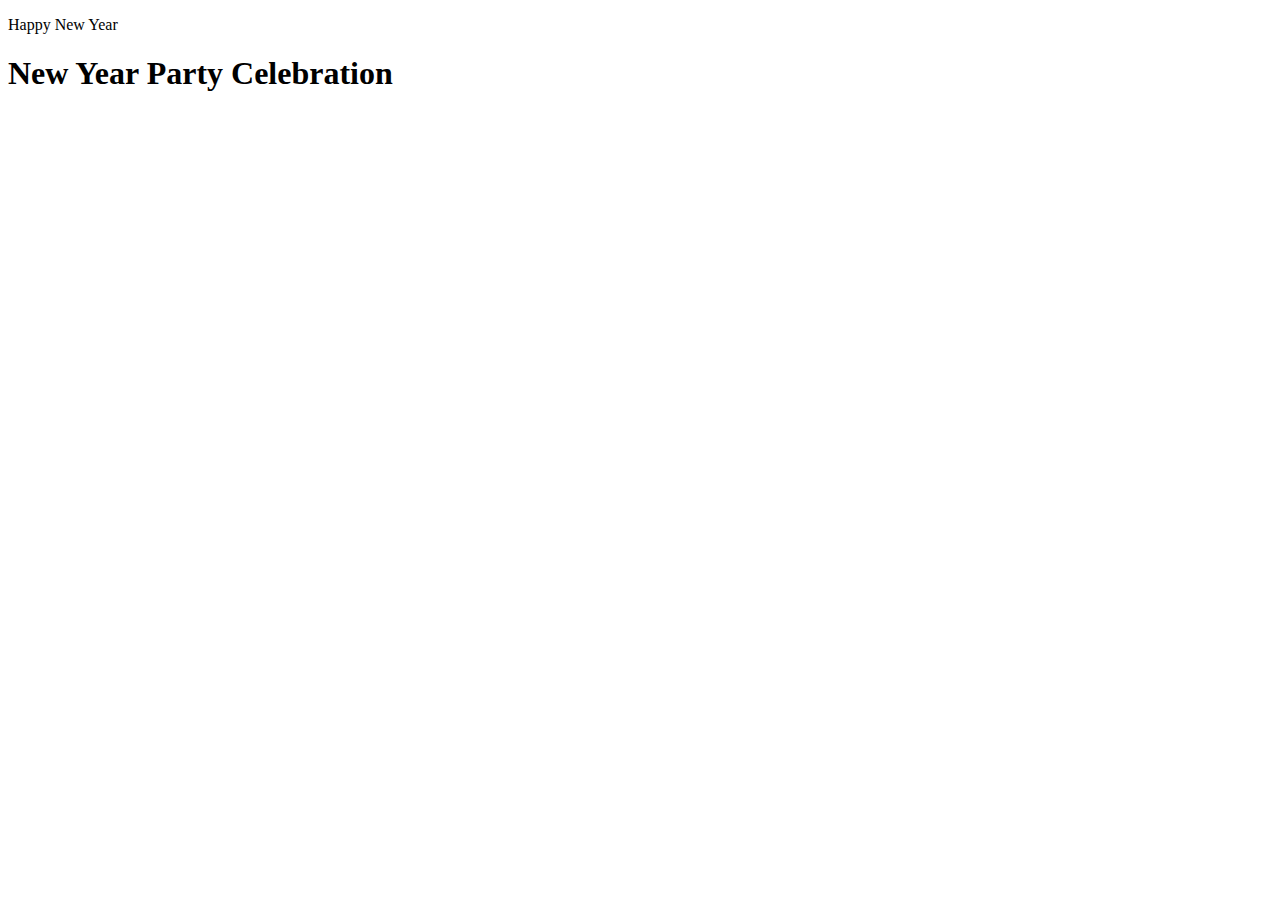
==== index.html @ 6cbe897a "changed the nam" ====
<!DOCTYPE html>
<html lang="en">
<head>
   <meta charset="UTF-8">
   <meta name="viewport" content="width=device-width, initial-scale=1.0">
   <meta http-equiv="X-UA-Compatible" content="IE=7">
   <meta http-equiv="X-UA-Compatible" content="ie=edge">
   <meta name="description" content="Flash sale, New year, Festival">

   <link rel="stylesheet" href="../assignment-one/style/style.css" type="text/css">
   <link rel="shortcut icon" href="one.png" type="image/x-icon">

     <title>Trend Thread online shop: New Year Super Deals. Shop And Save  </title>

</head>
<body>
   <header class="m1">
      <div class="m2">
        <p>Happy New Year
        </p>
         <h1>New Year Party Celebration </h1>
    
      </div>
      </header>
   <main></main>
   <footer></footer>
   
</body>
</html>
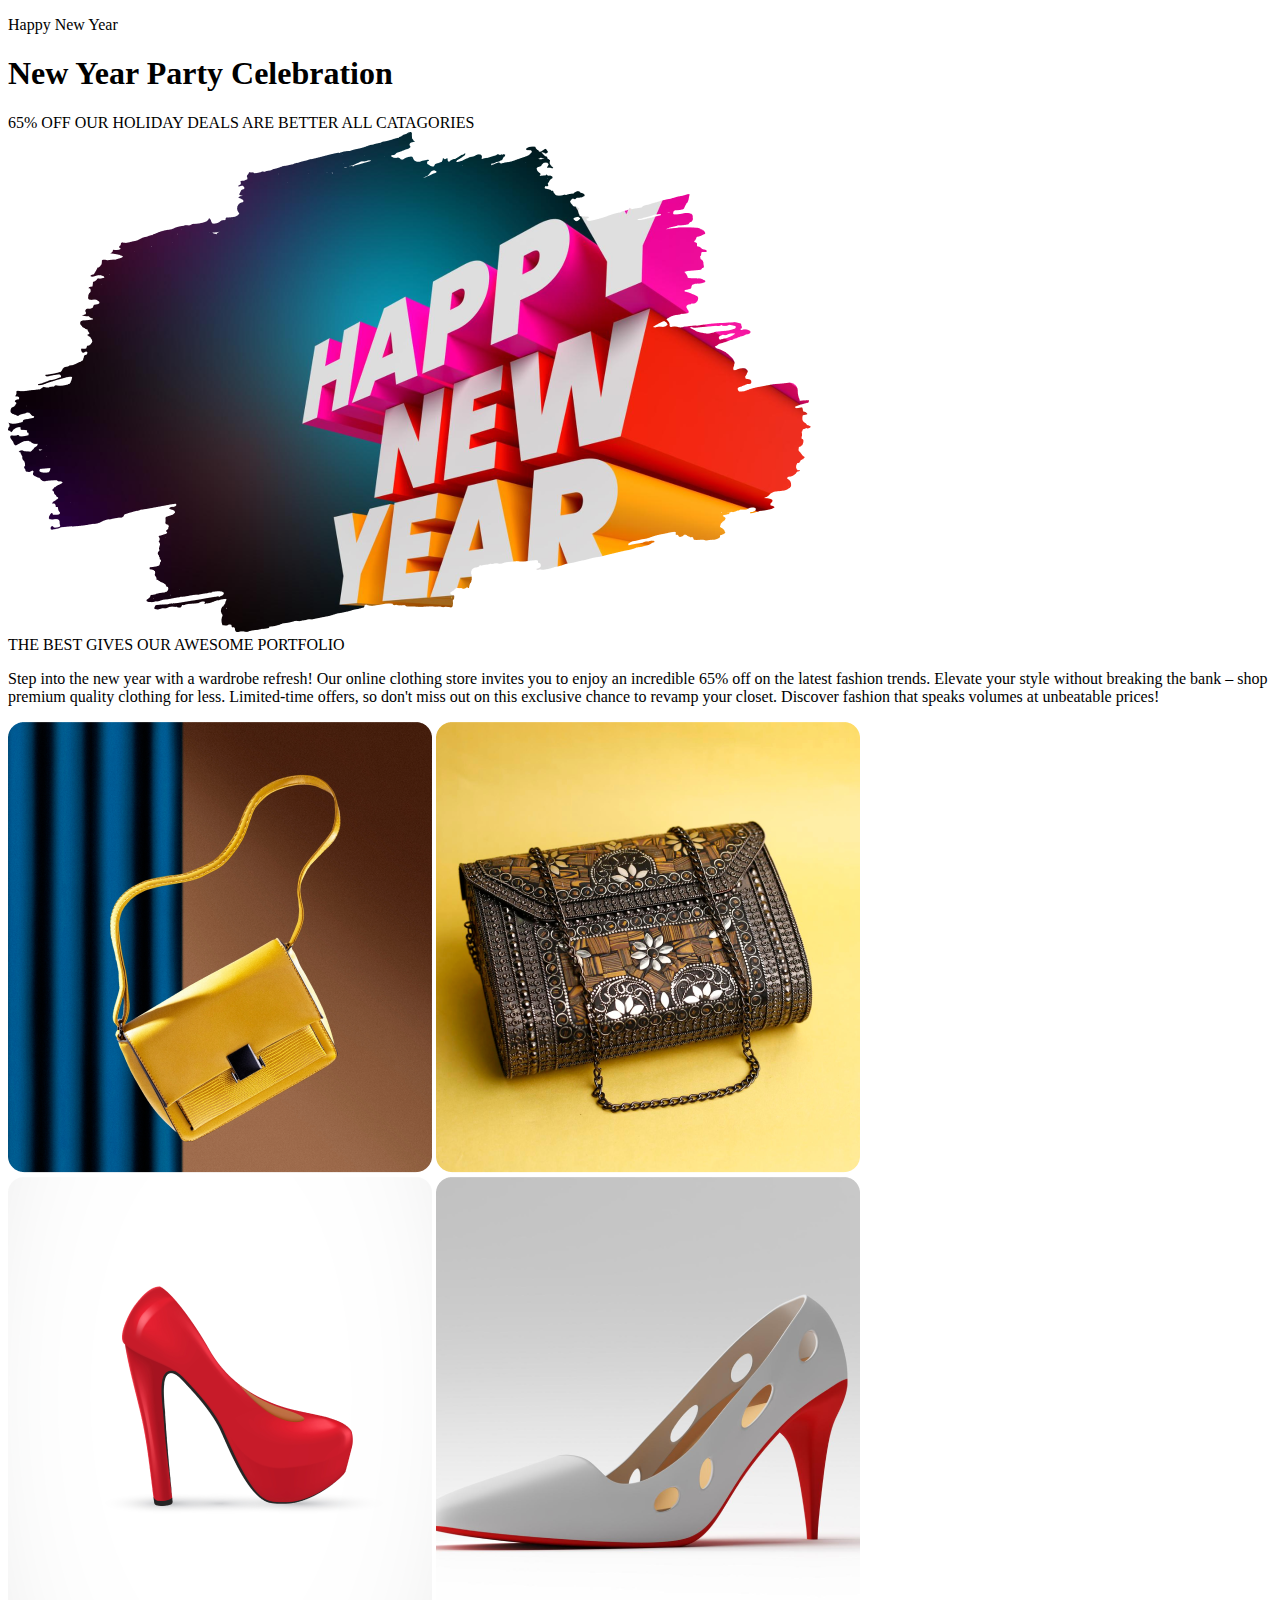
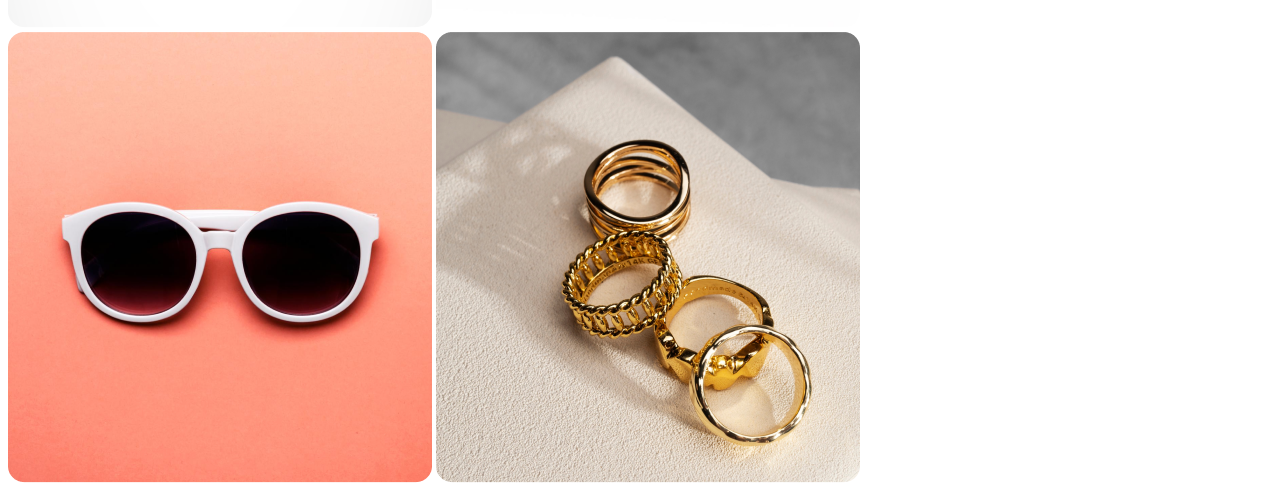
==== commit 8155c970: "second time commit" ====
--- a/index.html
+++ b/index.html
@@ -15,14 +15,45 @@
 </head>
 <body>
    <header class="m1">
-      <div class="m2">
-        <p>Happy New Year
-        </p>
-         <h1>New Year Party Celebration </h1>
-    
-      </div>
-      </header>
-   <main></main>
+          <div class="m2">
+                  <p class="m3">Happy New Year</p>
+                   <h1>New Year Party Celebration </h1>
+         </div>
+   </header>
+   <main>
+
+
+         <div>
+
+               <span class="m4"> 65% OFF</span>
+               <span class="m5"> OUR HOLIDAY DEALS ARE BETTER </span>
+               <span  class="m6"> ALL CATAGORIES </span>
+               <img id="h1" src="New Year Photo.png" alt="Photo Of New Year">
+         </div>
+
+         <div class="m7">
+            
+               <span class="m8">THE BEST GIVES</span>
+               <span class="m9"> OUR AWESOME PORTFOLIO </span>
+
+              <p id="m10">
+               Step into the new year with a wardrobe refresh! Our online clothing store invites you to enjoy an incredible 65% off on the latest fashion trends. Elevate your style without breaking the bank – shop premium quality clothing for less. Limited-time offers, so don't miss out on this exclusive chance to revamp your closet. Discover fashion that speaks volumes at unbeatable prices! </p>
+
+               <div id="h2">
+                  <img src="Rectangle 3.png" alt="image of a bag" class="m11" title="Simple design Bag ">
+                  <img src="Rectangle 4.png" alt="image of a bag" class="m11" title="Gorgeous Bag">
+                  <img src="Rectangle 5.png" alt="women's shoes" class="m11" title="Stylish Women Shoes">
+                  <img src="Rectangle 6.png" alt=" women's Shoes" class="m11" title="More Shoes">
+                  <img src="Rectangle 7.png" alt="sun glass" class="m11" title="Fashionable Glasses">
+                  <img src="Rectangle 8.png" alt="bangles" class="m11" title="Bangles">
+
+
+
+               </div>
+              
+         </div>
+
+      </main>
    <footer></footer>
    
 </body>
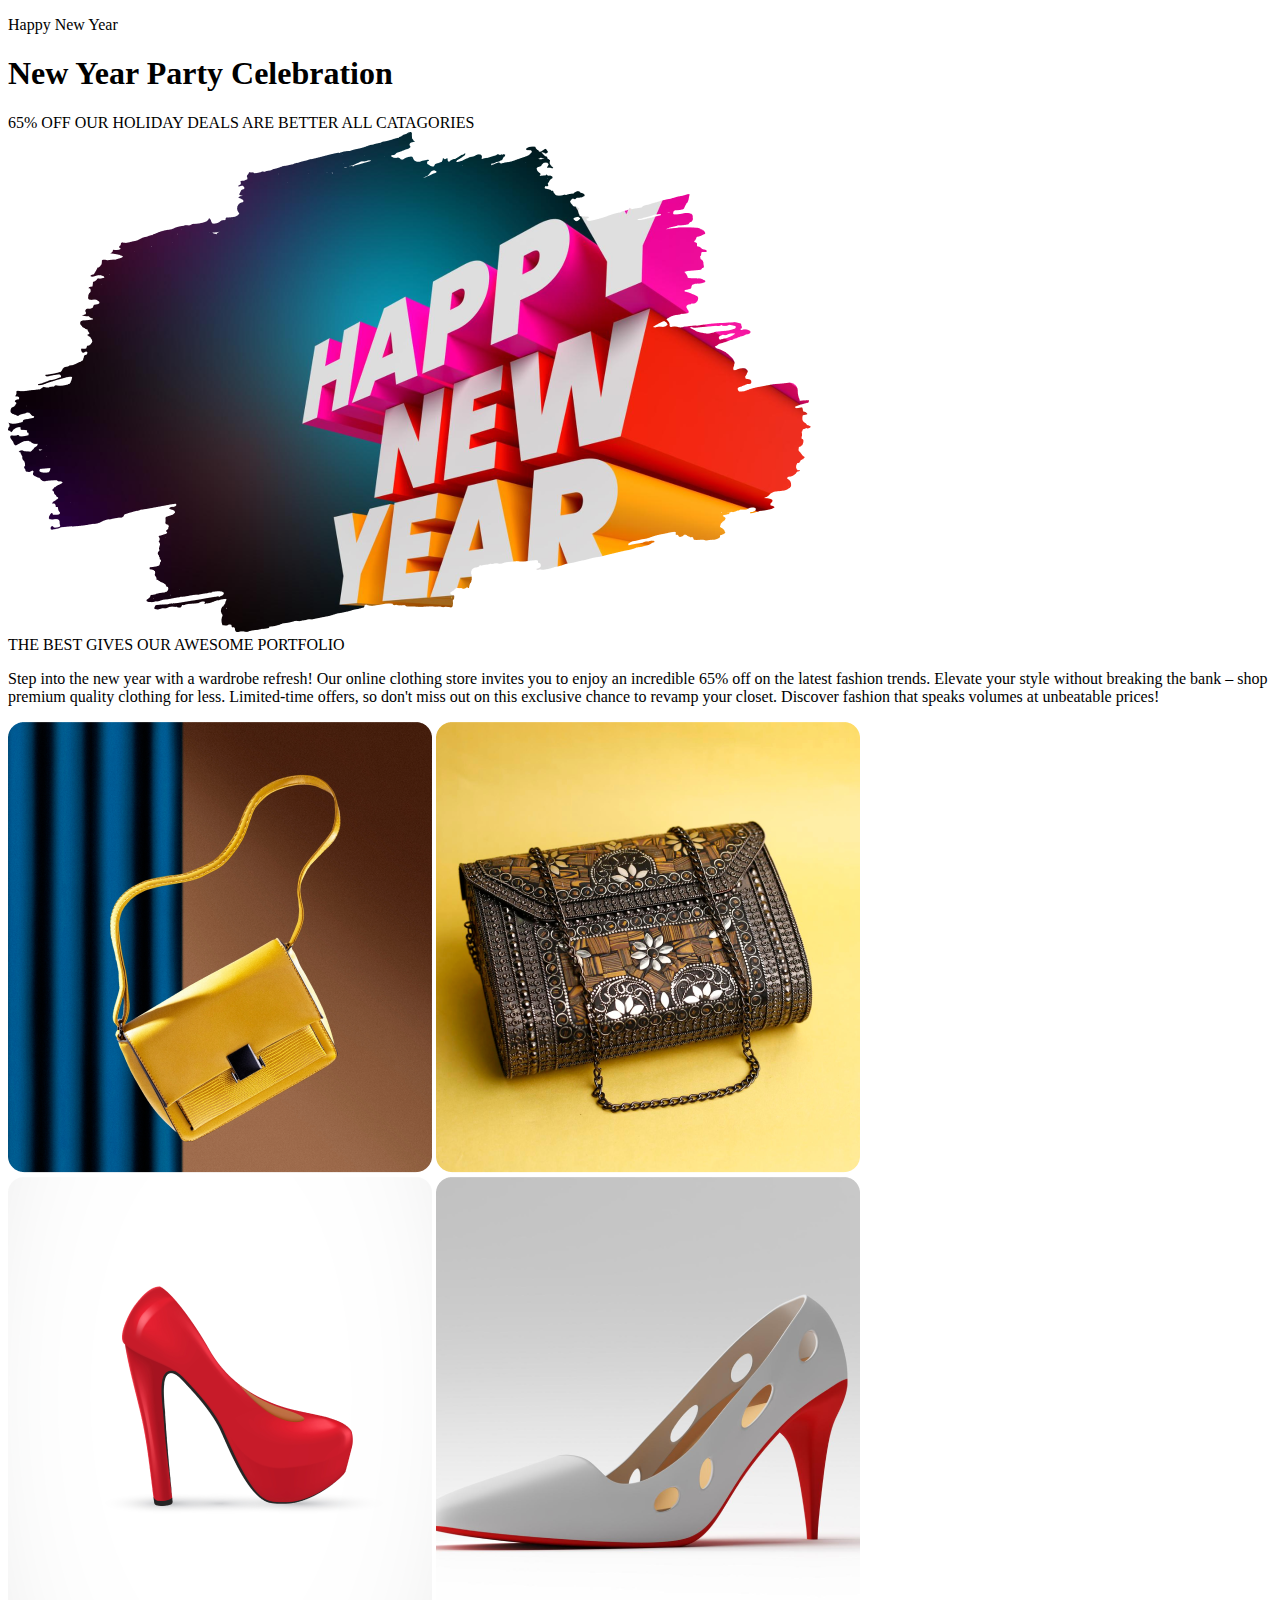
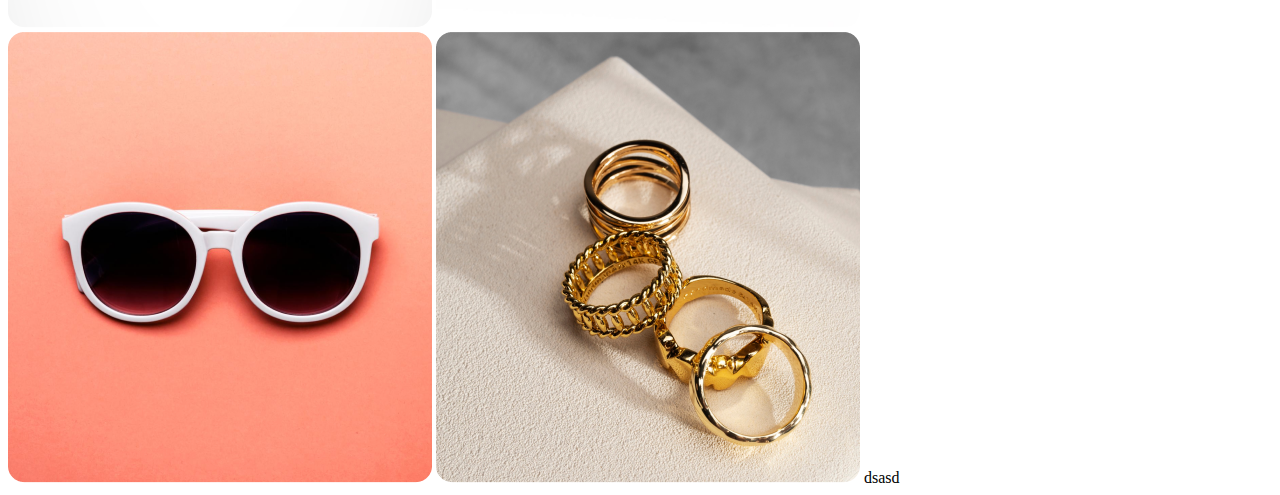
==== commit f77caed2: "to check" ====
--- a/index.html
+++ b/index.html
@@ -48,7 +48,7 @@
                   <img src="Rectangle 8.png" alt="bangles" class="m11" title="Bangles">
 
 
-
+dsasd
                </div>
               
          </div>
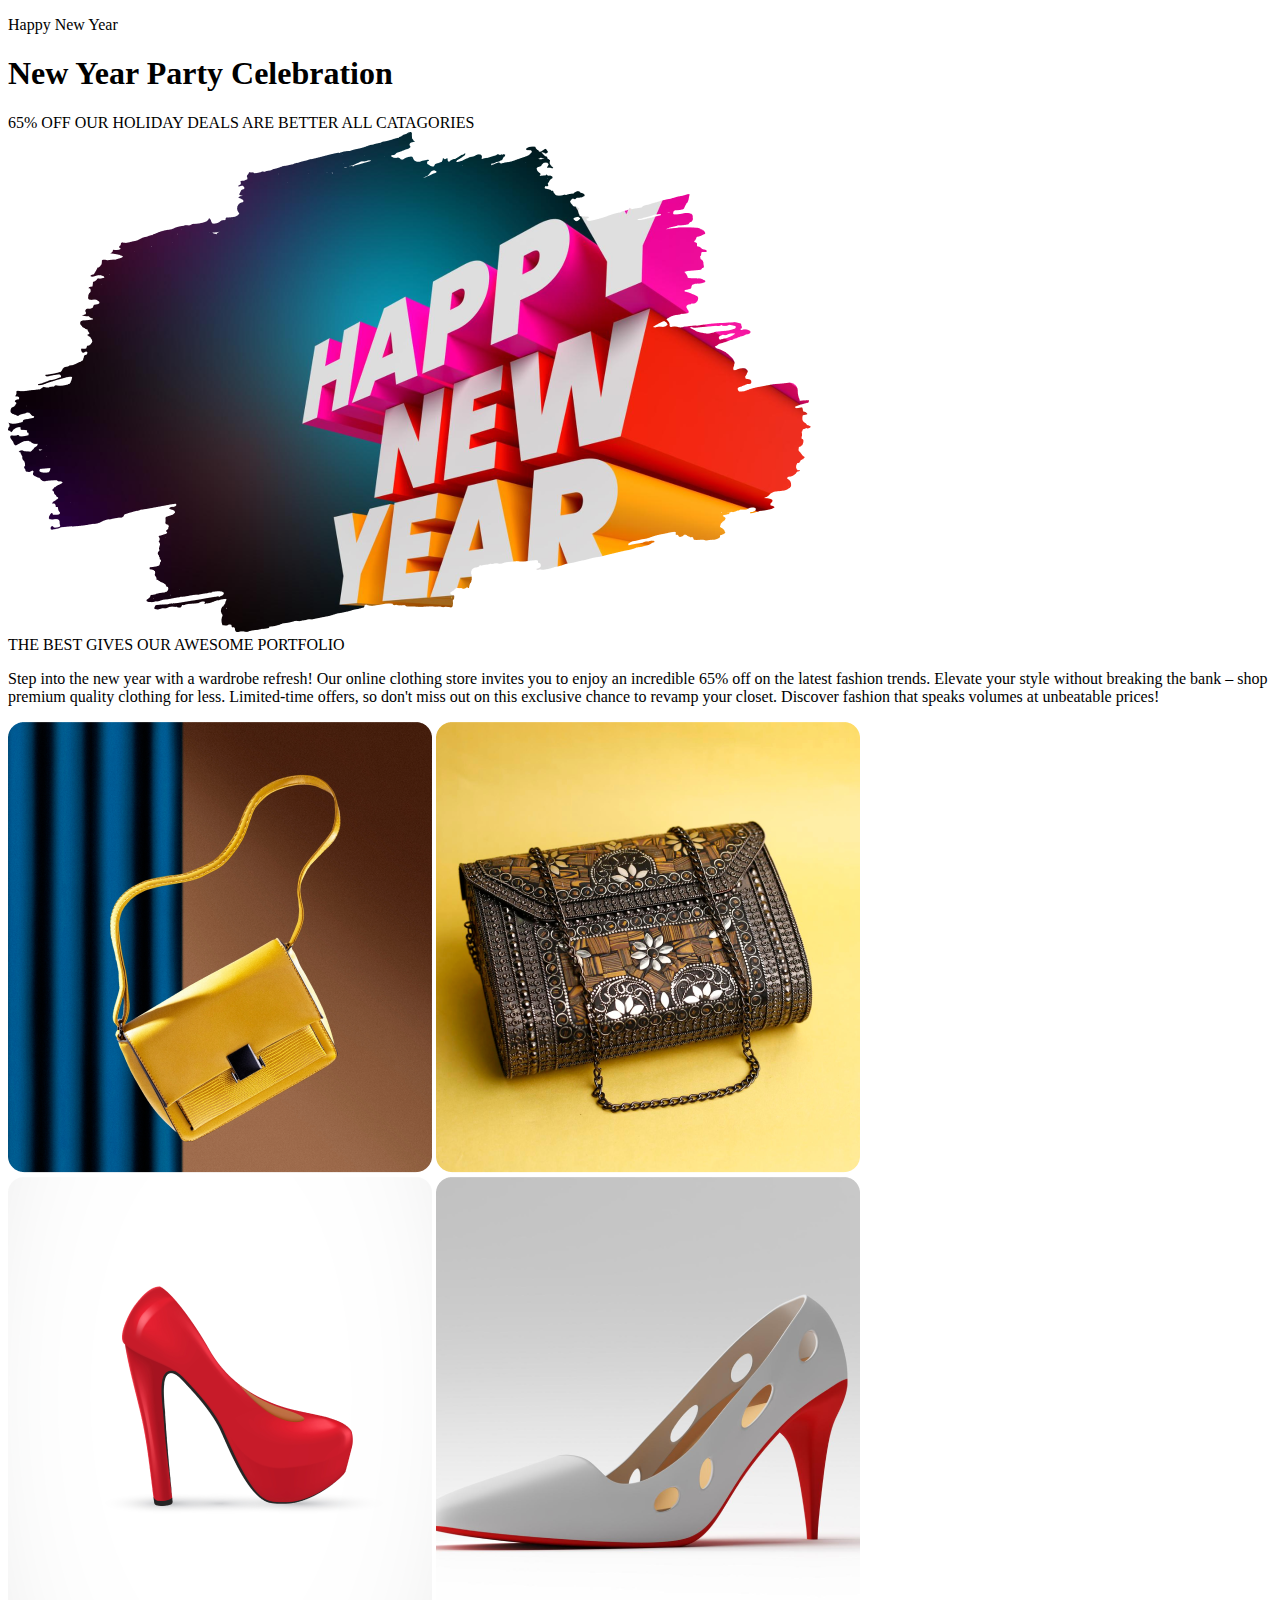
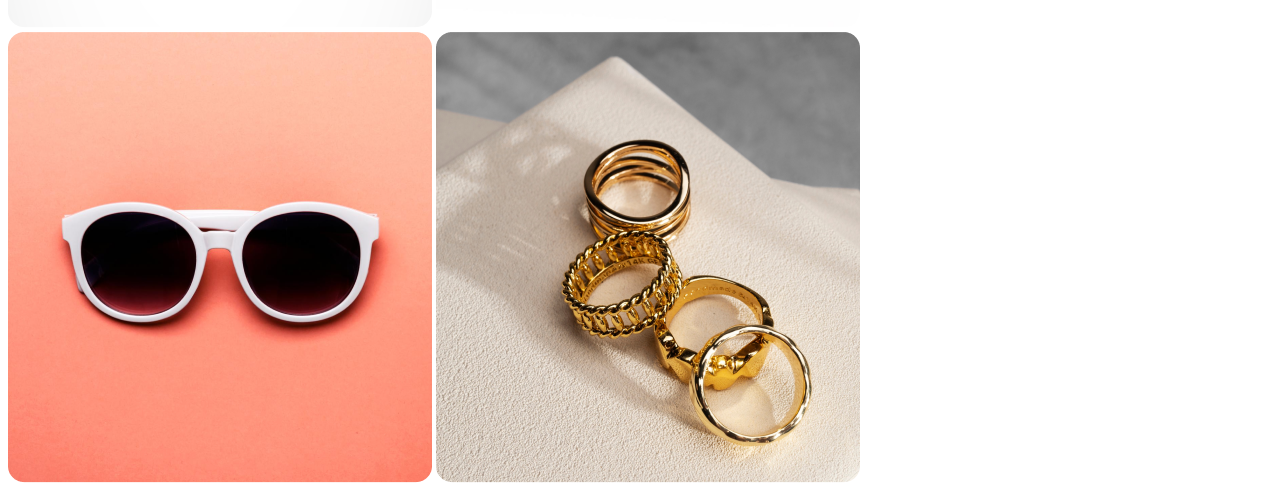
==== commit f3273fd8: "first commit" ====
--- a/index.html
+++ b/index.html
@@ -46,12 +46,9 @@
                   <img src="Rectangle 6.png" alt=" women's Shoes" class="m11" title="More Shoes">
                   <img src="Rectangle 7.png" alt="sun glass" class="m11" title="Fashionable Glasses">
                   <img src="Rectangle 8.png" alt="bangles" class="m11" title="Bangles">
-
-
-dsasd
                </div>
-              
-         </div>
+               
+             </div>
 
       </main>
    <footer></footer>
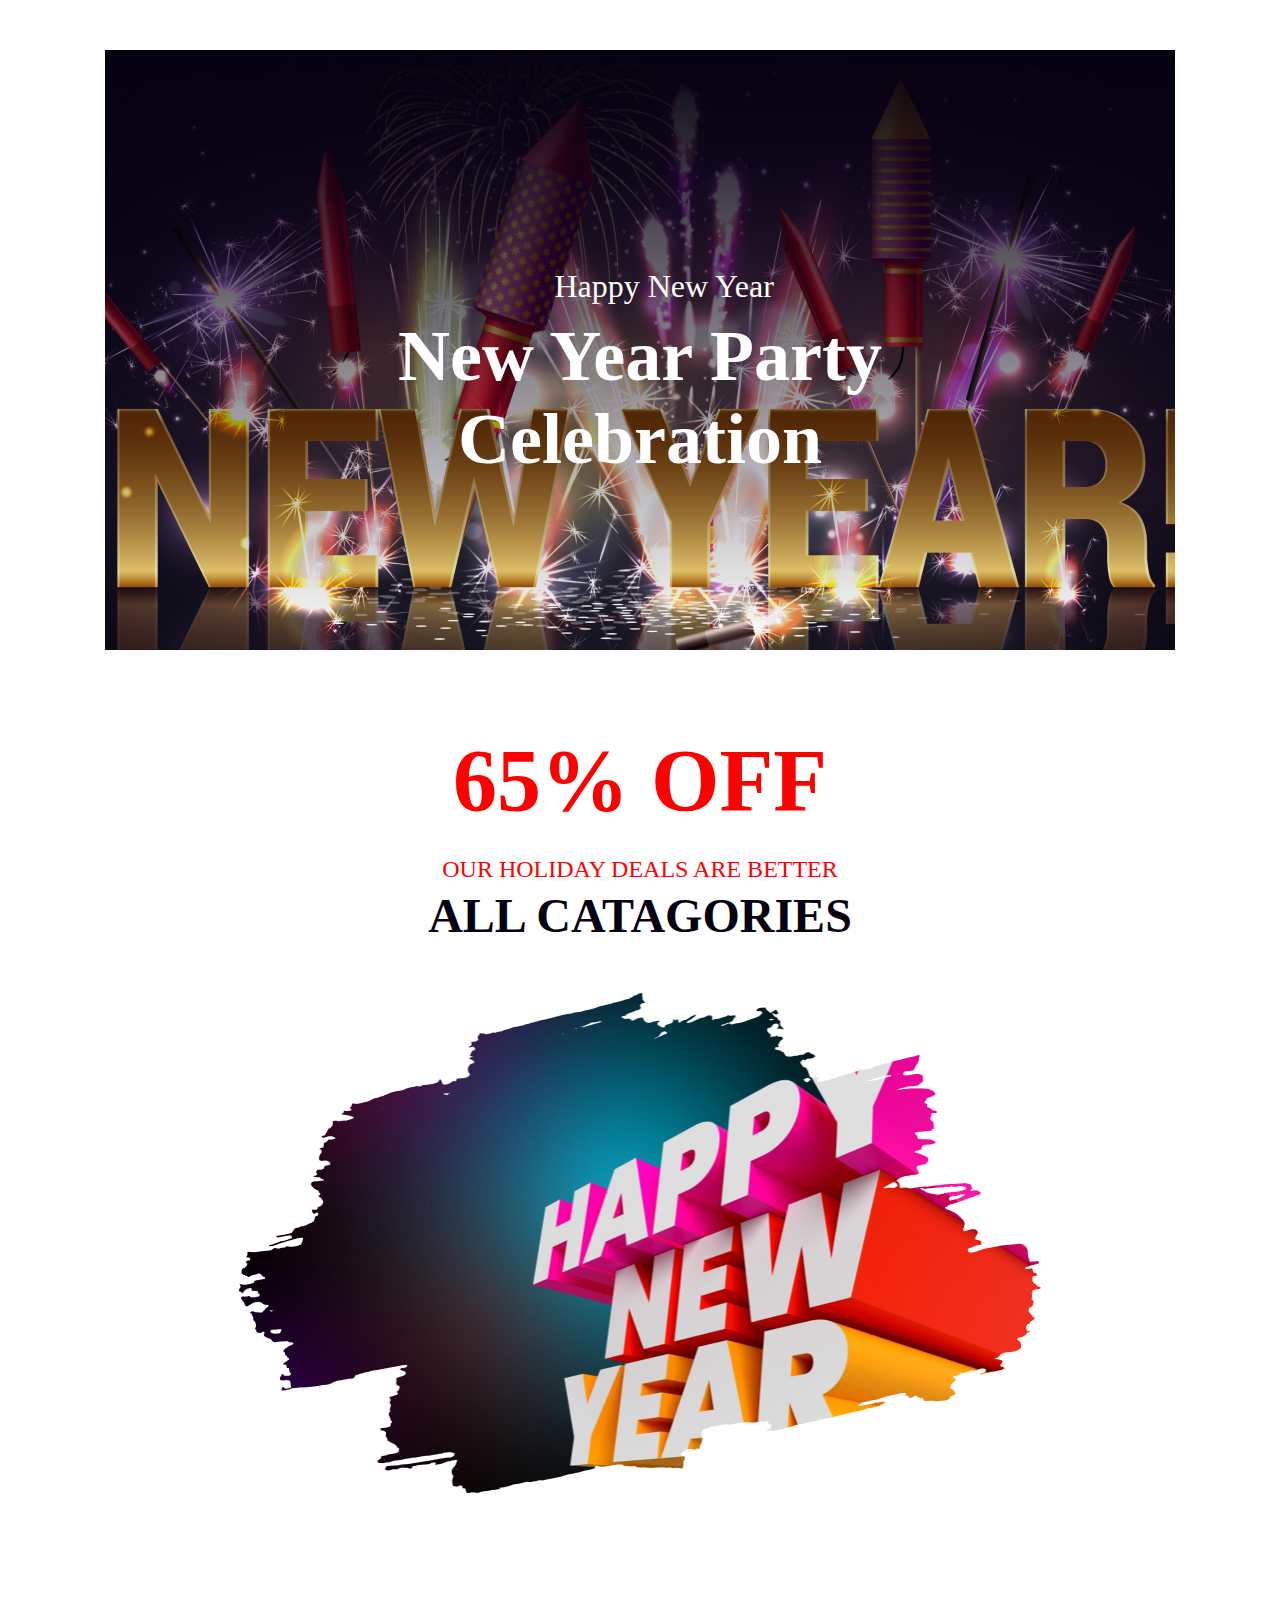
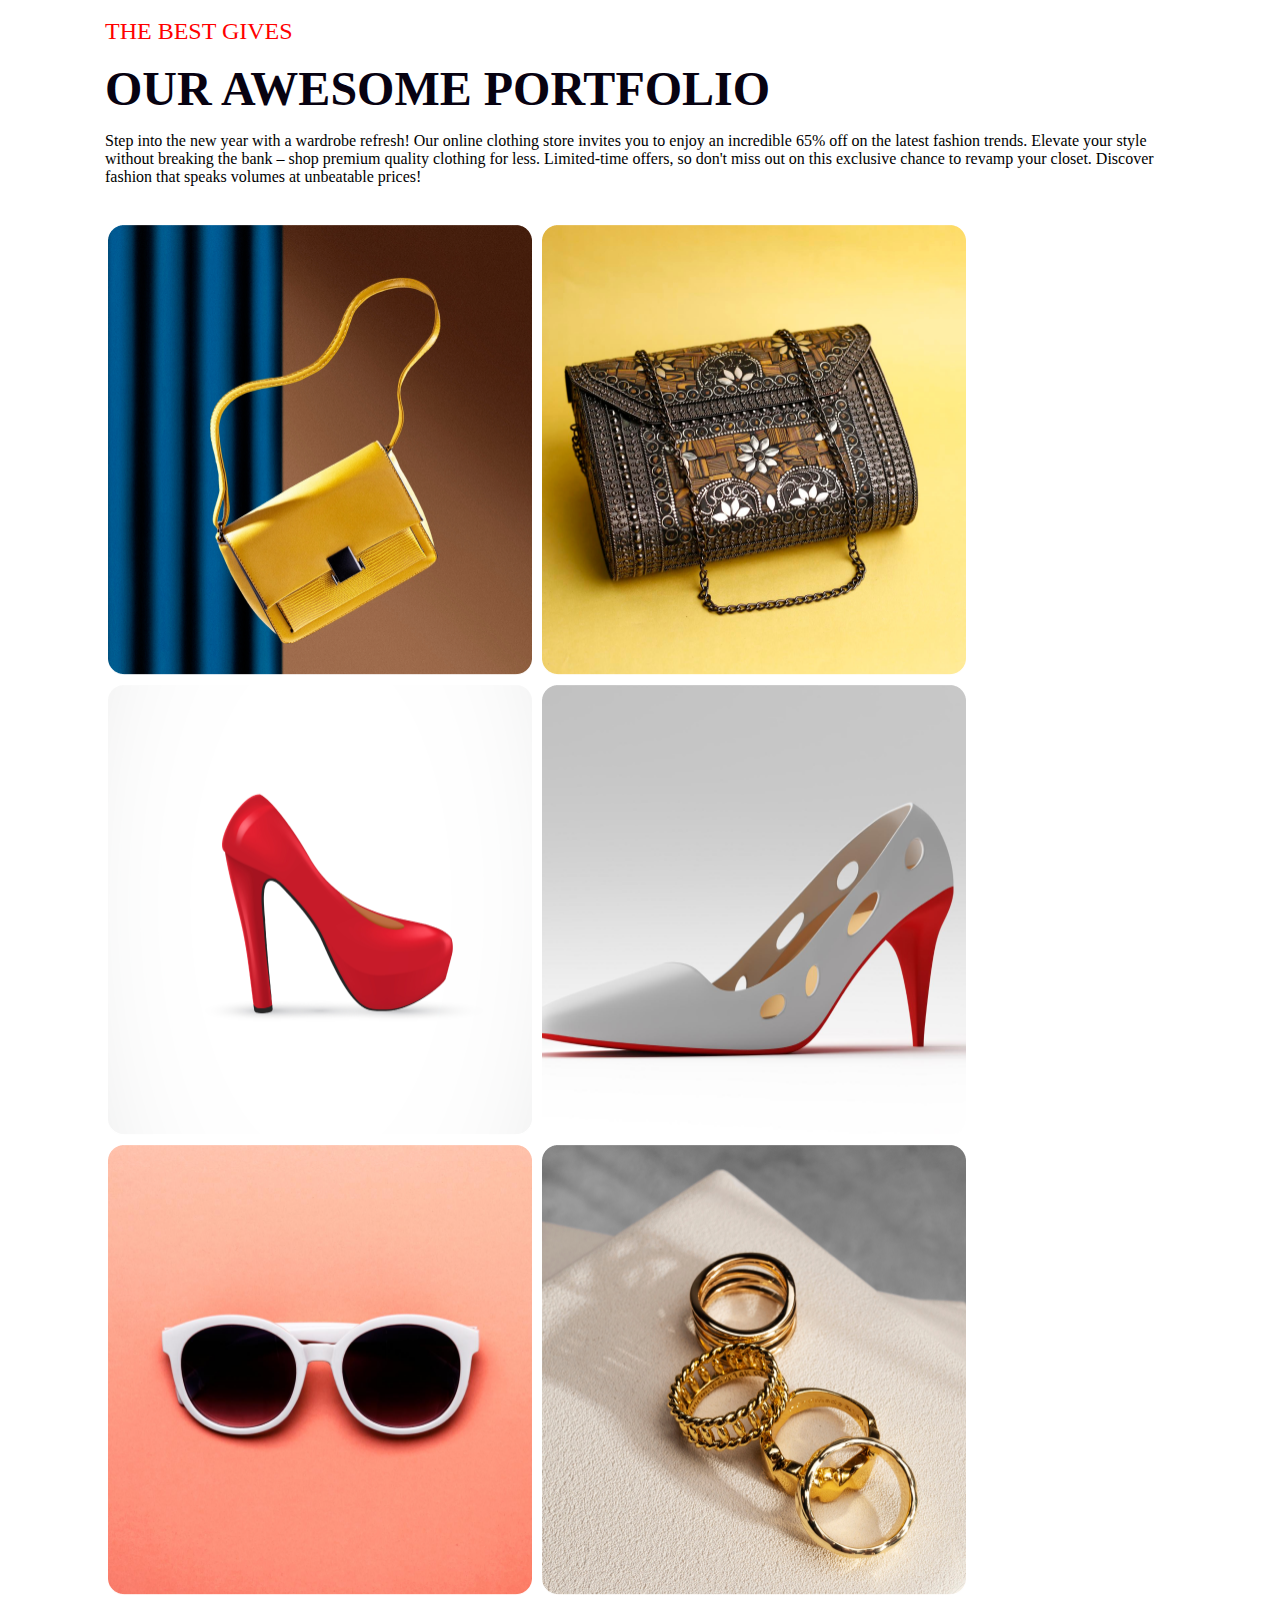
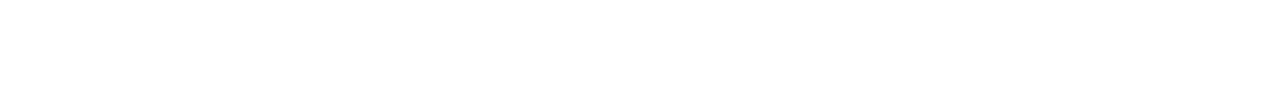
==== commit 650f7c87: "new adding" ====
--- a/index.html
+++ b/index.html
@@ -7,7 +7,7 @@
    <meta http-equiv="X-UA-Compatible" content="ie=edge">
    <meta name="description" content="Flash sale, New year, Festival">
 
-   <link rel="stylesheet" href="../assignment-one/style/style.css" type="text/css">
+   <link rel="stylesheet" href="style/style.css" type="text/css">
    <link rel="shortcut icon" href="one.png" type="image/x-icon">
 
      <title>Trend Thread online shop: New Year Super Deals. Shop And Save  </title>
--- a/style/style.css
+++ b/style/style.css
@@ -0,0 +1,118 @@
+body{
+   margin:0px;
+   padding:0px;
+}
+
+.m1{
+  max-width: 1320px;
+   height: 600px;
+   margin: 50px 105px; 
+   background-position: center;
+   position: relative;
+   background-image: linear-gradient(180deg, #070211 0%, rgba(233, 230, 237, 0) 100%),  url(Banner\ Image.png);  
+}
+.m2{
+   display: flex;
+   justify-content: center;
+   flex-direction: column;
+  align-items: center;
+}
+
+.m3{
+   color: #FFFFFF;
+   font-family: Merriweather; 
+   font-size: 32px;
+   font-weight: 400;
+   position: absolute;
+   top:31%;
+   left: 42%;
+  
+}
+h1{
+   position: absolute;
+   top:50%;
+   left:50%;
+   transform: translate(-50%, -50%);
+   text-align: center;
+   color:#FFFFFF;
+   font-weight: 900;
+   font-family: Merriweather;
+   font-size: 72px;
+}
+
+.m4{
+   color: #F00;
+   padding-top: 30px;
+display: block;
+text-align: center;
+font-family: Inter;
+font-size: 88px;
+font-weight: 700;
+}
+.m5{
+   color: #F00;
+   display: block;
+   text-align: center;
+   font-family: Inter;
+   font-size: 24px;
+   padding-top: 25px;
+   font-weight: 500;  
+}
+.m6{
+   color: #070211;
+ display: block;
+text-align: center;
+font-family: Inter;
+font-size: 48px;
+padding-top: 5px;
+font-weight: 700;
+}
+
+#h1{
+   width: 802.9px;
+  height: 500px;
+  display: flex;
+  padding-top: 50px;
+  margin: auto;
+}
+
+.m7{
+   margin: 105px;
+   padding-top:20px ;
+}
+
+.m8{
+   color: #F00;
+   font-family: Inter;
+   font-size: 24px;
+  font-weight: 500;
+}
+
+.m9{
+   color: #070211;
+   display: block;
+   font-family: Merriweather;
+   font-size: 48px;
+   font-style: normal;
+   font-weight: 900;
+   padding-top: 16px;
+}
+
+.m10{
+   color: rgba(7, 2, 17, 0.60);
+   font-family: Inter;
+   font-size: 20px;
+ font-weight: 400;
+}
+#h2{
+   padding-top: 20px;
+}
+
+.m11{
+   border: 12px;
+   padding: 3px;
+   width: 424px;
+height: 450px;
+transition: transform 0.3s ease-in-out;
+
+}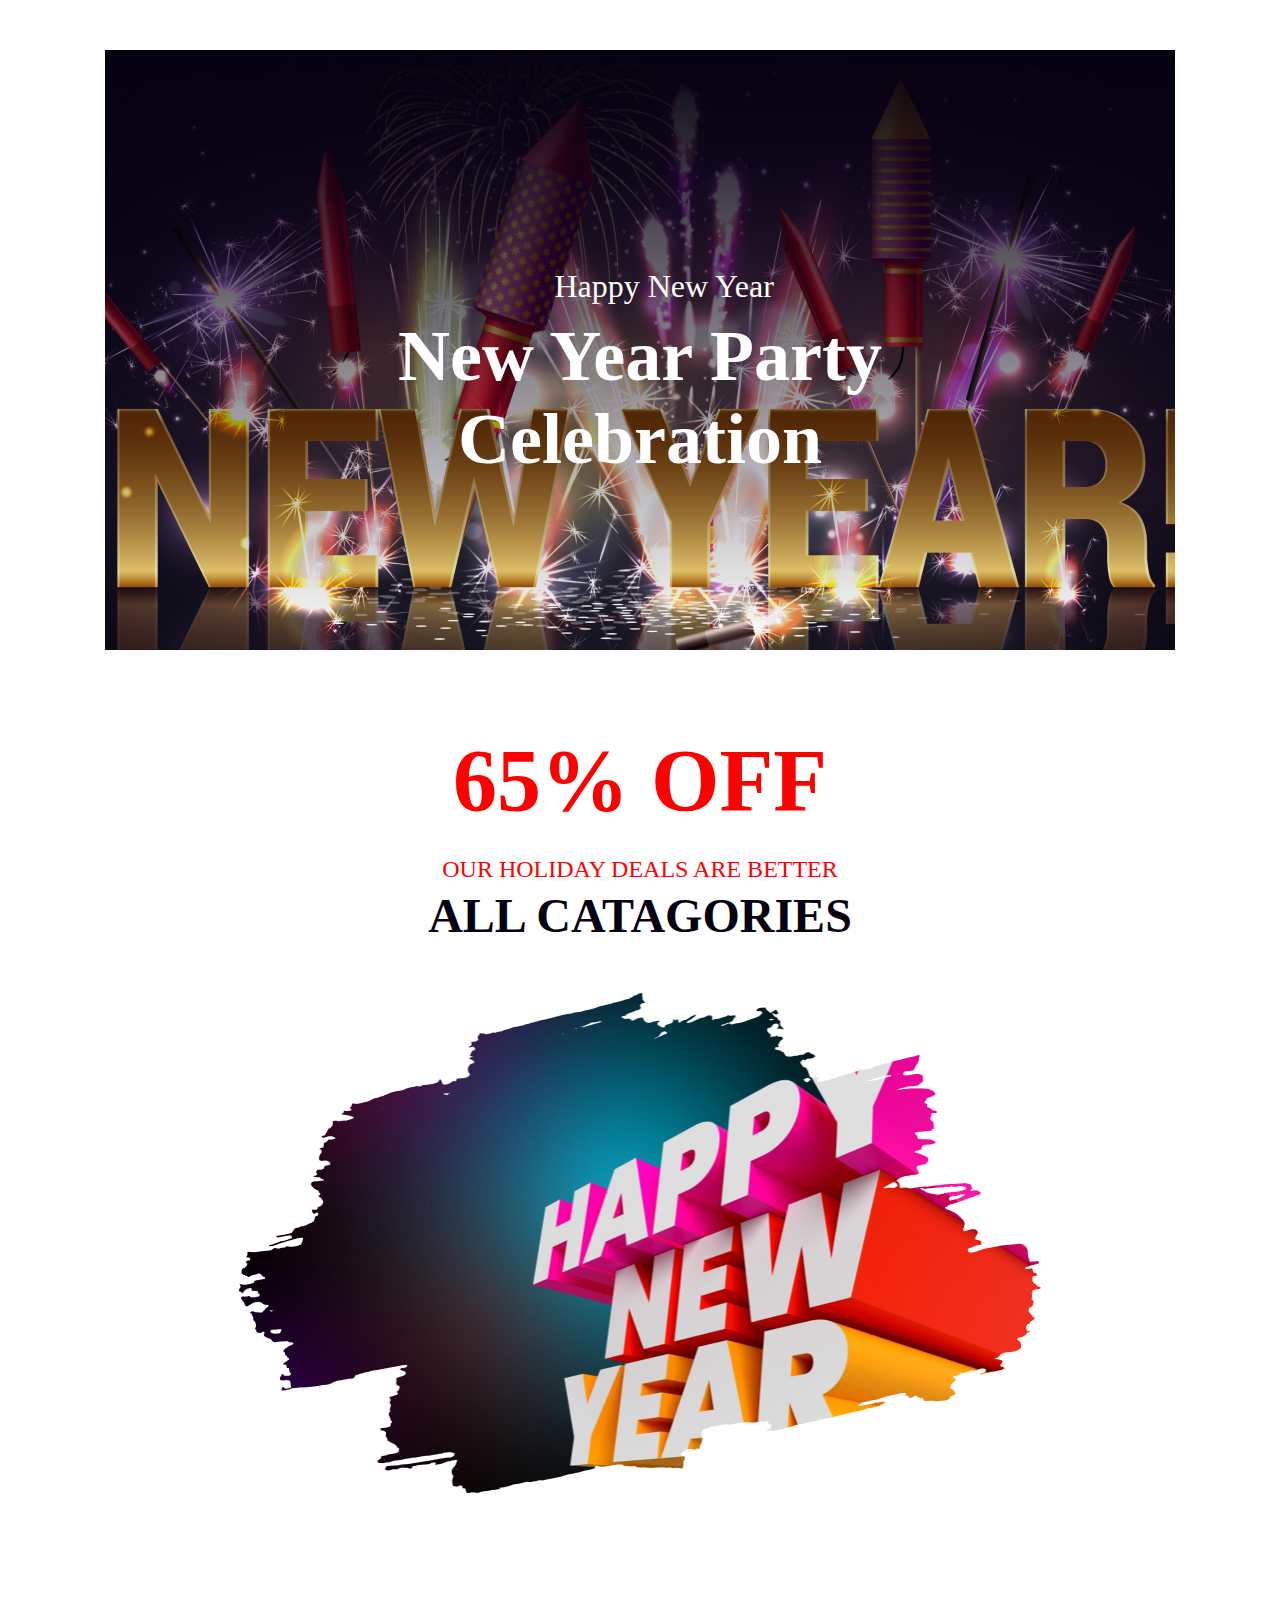
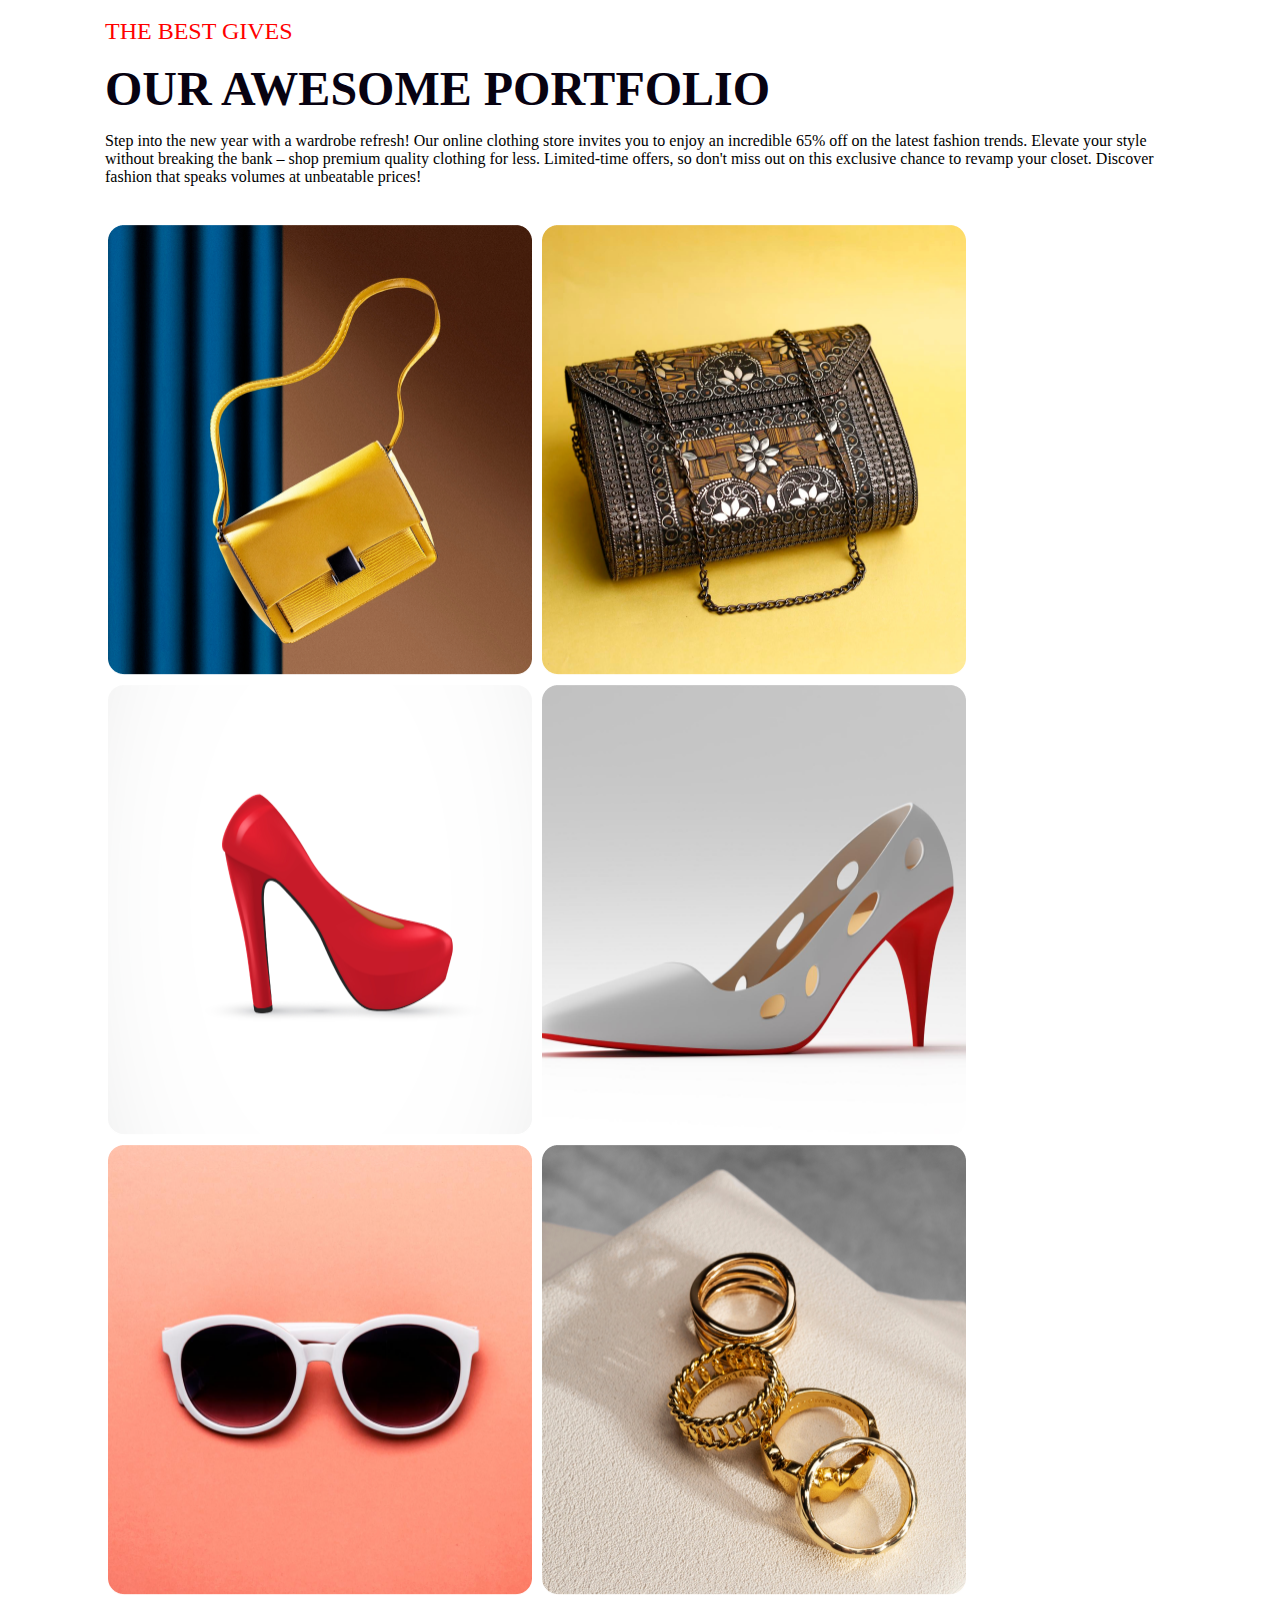
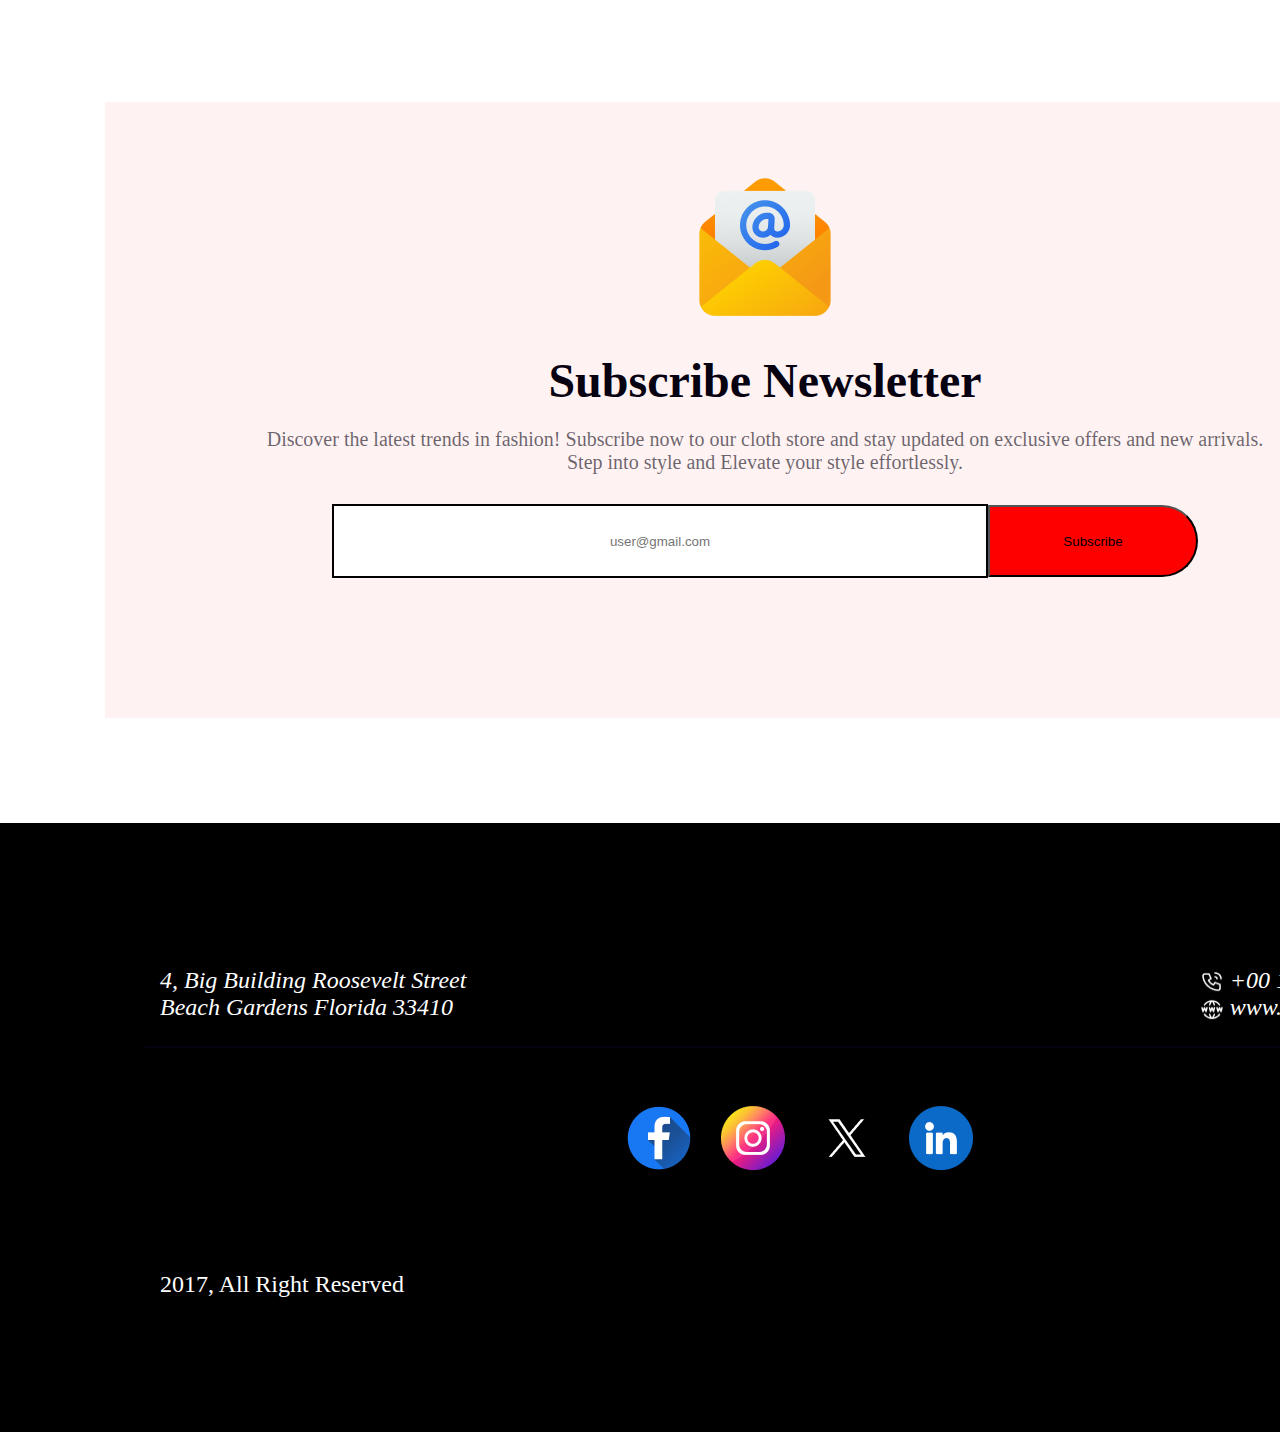
==== commit de54ea18: "almost finish" ====
--- a/index.html
+++ b/index.html
@@ -14,13 +14,17 @@
 
 </head>
 <body>
-   <header class="m1">
+
+     <header class="m1">
+
           <div class="m2">
                   <p class="m3">Happy New Year</p>
                    <h1>New Year Party Celebration </h1>
          </div>
-   </header>
-   <main>
+   
+      </header>
+  
+      <main>
 
 
          <div>
@@ -29,7 +33,8 @@
                <span class="m5"> OUR HOLIDAY DEALS ARE BETTER </span>
                <span  class="m6"> ALL CATAGORIES </span>
                <img id="h1" src="New Year Photo.png" alt="Photo Of New Year">
-         </div>
+         
+            </div>
 
          <div class="m7">
             
@@ -40,18 +45,59 @@
                Step into the new year with a wardrobe refresh! Our online clothing store invites you to enjoy an incredible 65% off on the latest fashion trends. Elevate your style without breaking the bank – shop premium quality clothing for less. Limited-time offers, so don't miss out on this exclusive chance to revamp your closet. Discover fashion that speaks volumes at unbeatable prices! </p>
 
                <div id="h2">
+
                   <img src="Rectangle 3.png" alt="image of a bag" class="m11" title="Simple design Bag ">
                   <img src="Rectangle 4.png" alt="image of a bag" class="m11" title="Gorgeous Bag">
                   <img src="Rectangle 5.png" alt="women's shoes" class="m11" title="Stylish Women Shoes">
                   <img src="Rectangle 6.png" alt=" women's Shoes" class="m11" title="More Shoes">
                   <img src="Rectangle 7.png" alt="sun glass" class="m11" title="Fashionable Glasses">
                   <img src="Rectangle 8.png" alt="bangles" class="m11" title="Bangles">
+
                </div>
+
+
+               <div id="h3">
+               <img src="Group 61.png" alt="icon" title="Icon" class="m12">
+
+               <span class="m13"> Subscribe Newsletter</span>
+
+               <p class="m14">Discover the latest trends in fashion! Subscribe now to our cloth store and stay updated on exclusive offers and new arrivals.<br>
+                   Step into style and Elevate your style effortlessly.</p>
+               <div id="h4">
+               <input type="email" id="email" name="email" placeholder="user@gmail.com" class="m15">
+               <button value="submit" type="submit" name="subscribe" class="m16">Subscribe</button>
+            </div>
                
-             </div>
+            </div>
+        </main>
 
-      </main>
-   <footer></footer>
+   <footer id="h5">
+        <address>
+         <p class="m17">4, Big Building Roosevelt Street <br>
+            Beach Gardens Florida 33410</p>
+            <p class="m18">
+           <img src="Call.png" alt="logo of call" style="width: 24px;
+           height: 24px; vertical-align: middle;"> +00 123 584 124 <br>
+         <img src="Website.png" alt="logo of website" style="width: 24px;
+         height: 24px; vertical-align: middle;">   www.website.com
+            </p>
+            
+      </address>
+      <hr> 
+      <div id="h6">
+         <img src="Facebook - Copy.png" alt=" Facebook" class="m19">
+         <img src="Instagram.png" alt="Instagram" class="m19">
+         <img src="Twitter.png" alt="Twitter" class="m19">
+         <img src="Linkedin.png" alt="Linkedin" class="m19">
+      </div>  
+   
+      <div id="h7">
+        <span class="m20">2017, All Right Reserved</span>
+        <span class="m21">Unsubscribe</span>
+
+      </div>
+
+   </footer>
    
 </body>
 </html>--- a/style/style.css
+++ b/style/style.css
@@ -113,6 +113,131 @@
    padding: 3px;
    width: 424px;
 height: 450px;
-transition: transform 0.3s ease-in-out;
-
-}+}
+
+#h3{
+   margin-top: 100px;
+ background: rgba(255, 0, 0, 0.05);
+ width: 1320px;
+height: 616px;
+}
+.m12{
+   display: flex;
+  padding-top: 70px;
+  margin: auto;
+}
+
+.m13{
+   color: #070211;
+  display: flex;
+  justify-content: center;
+  flex-direction: column;
+ align-items: center;
+font-family: Merriweather;
+font-size: 48px;
+font-weight: 900; 
+padding-top: 30px;
+}
+
+.m14{
+   color: rgba(7, 2, 17, 0.60);
+   display: flex;
+   justify-content: center;
+   flex-direction: column;
+  align-items: center;
+  text-align: center;
+ font-family: Inter;
+ font-size: 20px;
+ font-weight: 400;
+}
+
+#h4{
+   display: flex;
+   justify-content: center;
+  align-items: center;
+
+
+}
+
+.m15{
+   margin-top: 10px;
+   width: 648px;
+   height: 68px;
+   border: 2px solid black;
+   margin-right: 0%;
+   text-align: center;
+}
+ .m16{
+   margin-top: 10px;
+   width: 210px;
+   height: 72px;
+   border-radius:0px 50px 50px 0px;
+  background: #F00;
+}
+
+#h5{
+   background: black;
+   color:white;
+  width: 1600px;
+height: 609px;
+}
+
+.m17{
+   float:left;
+   padding-top: 120px;
+   padding-left: 160px;
+font-family: Inter;
+font-size: 24px;
+font-weight: 500;
+}
+
+.m18{
+   float:right;
+   font-family: Inter;
+   font-size: 24px;
+   font-weight: 500;
+   padding-top: 120px;
+   padding-right: 200px;
+}
+
+hr{
+   height:2px;
+   border: 2px;
+   padding-right: 30px;
+   width:80%;
+   background:#070211;
+}
+
+#h6{
+   display: flex;
+   padding-top:50px;
+   justify-content: center;
+   align-items: center;
+   margin: auto;
+}
+
+.m19{
+   padding-right: 15px;
+   padding-left: 15px;
+}
+#h7{
+    padding-top:100px ;
+
+}
+.m20{
+   float: left;
+   padding-left: 160px;
+   color: #FFF;
+   font-size: 24px;
+   font-weight: 500;
+   font-family: Inter; 
+}
+.m21{
+   float:right;
+   padding-right: 200px;
+   color: #FFF;
+   font-family: Inter;
+   font-size: 24px;
+   font-weight: 500;
+}
+
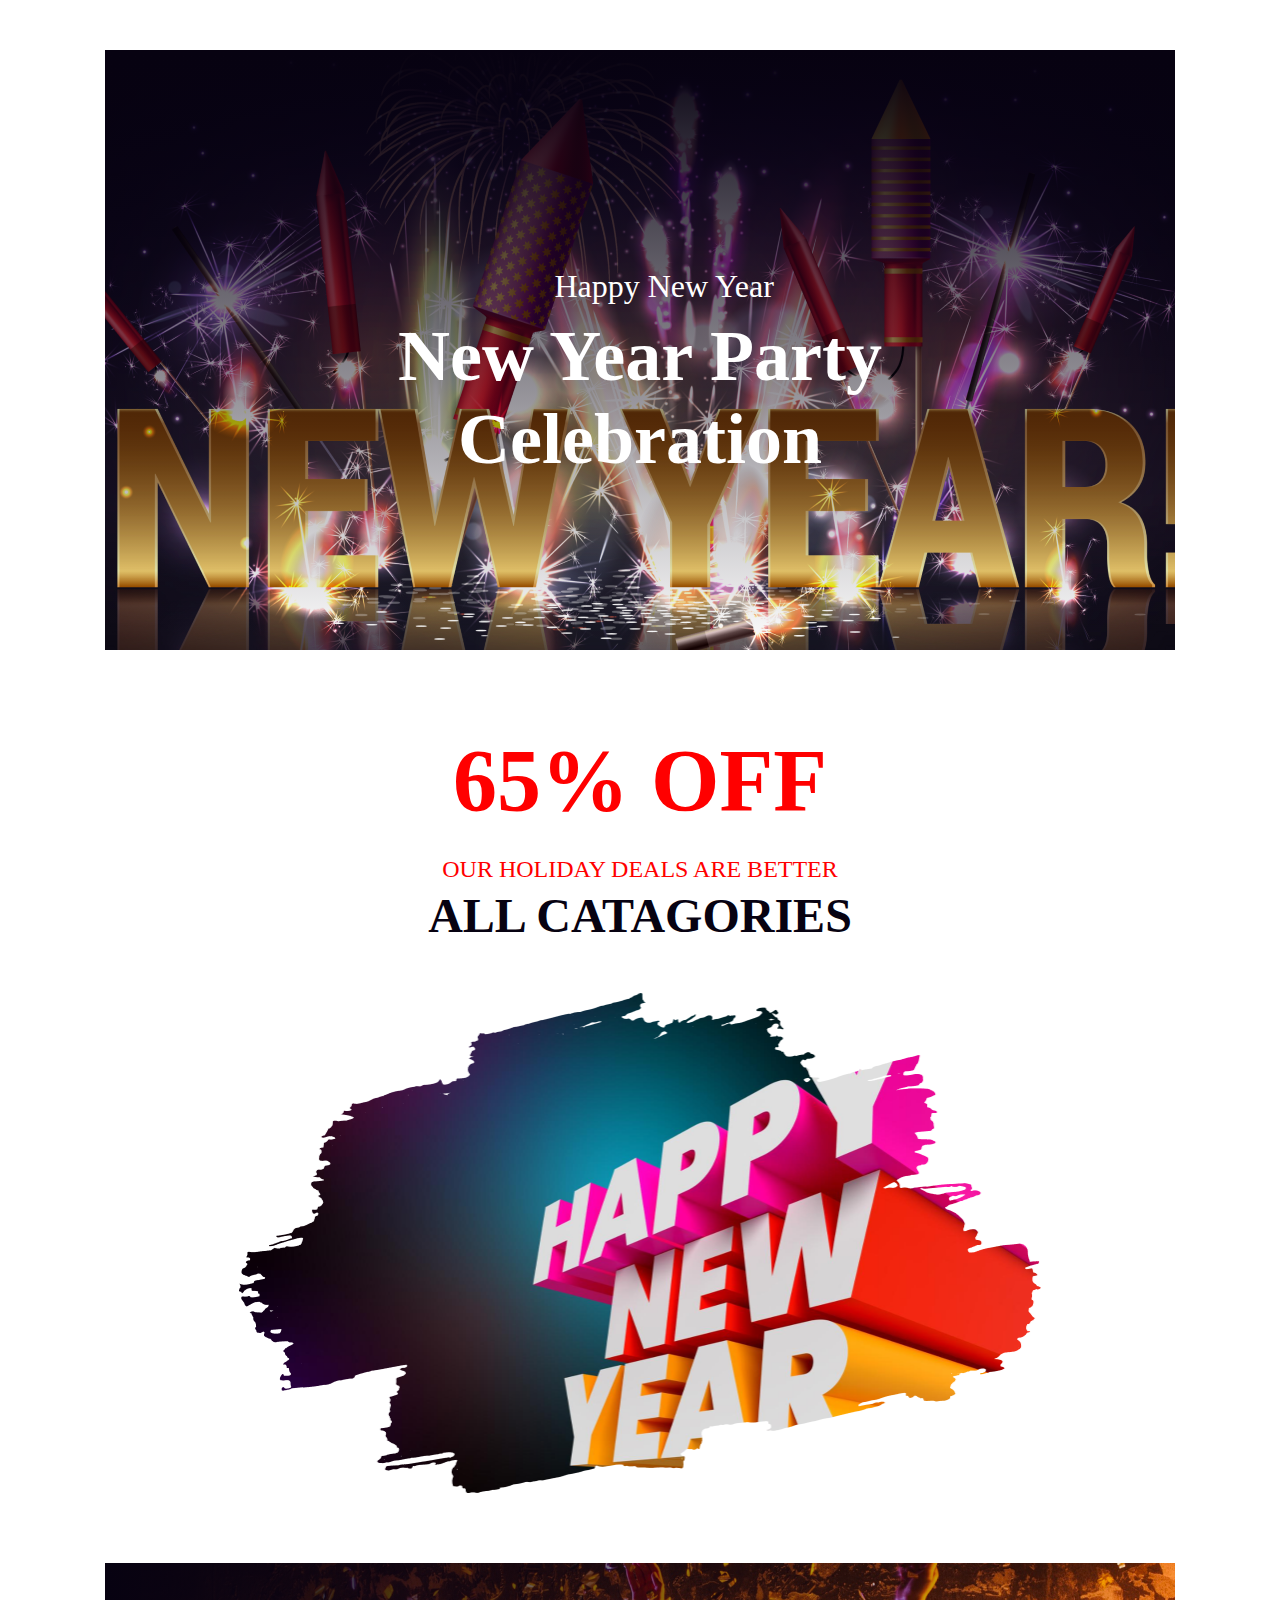
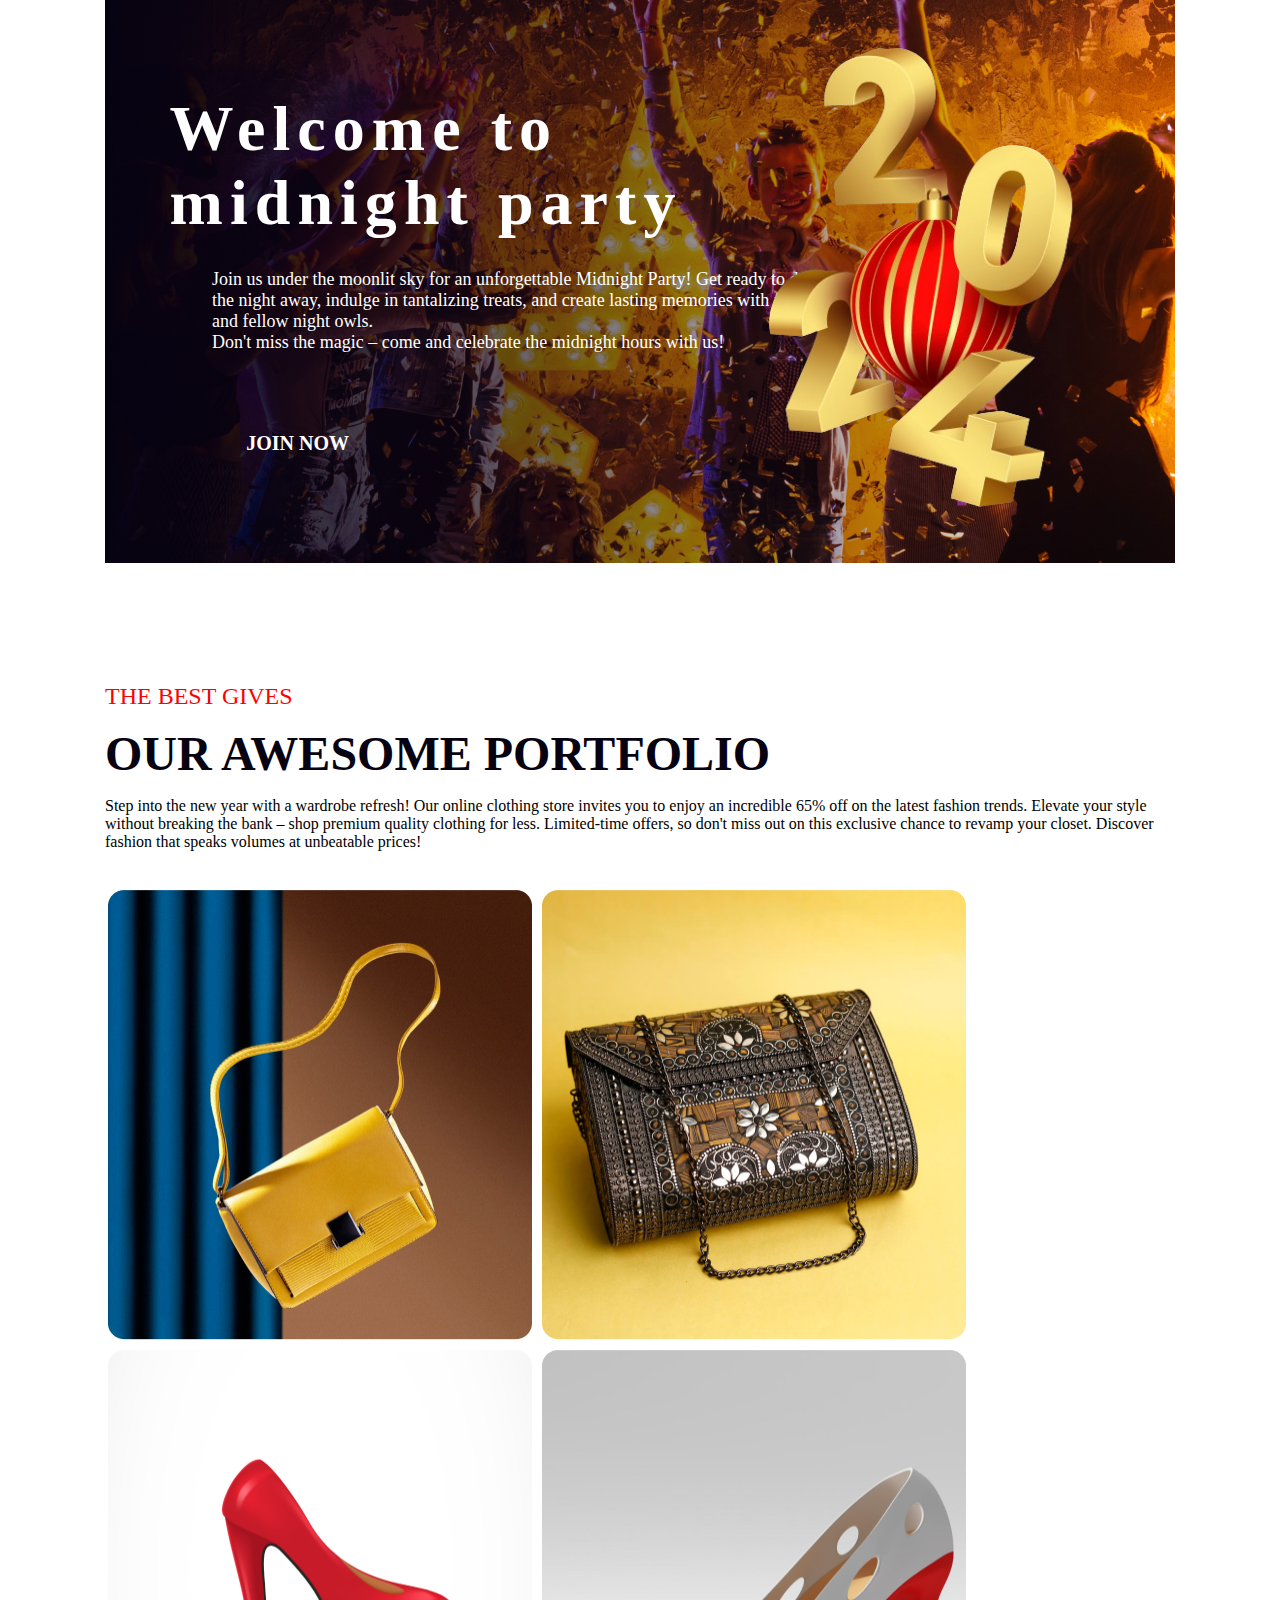
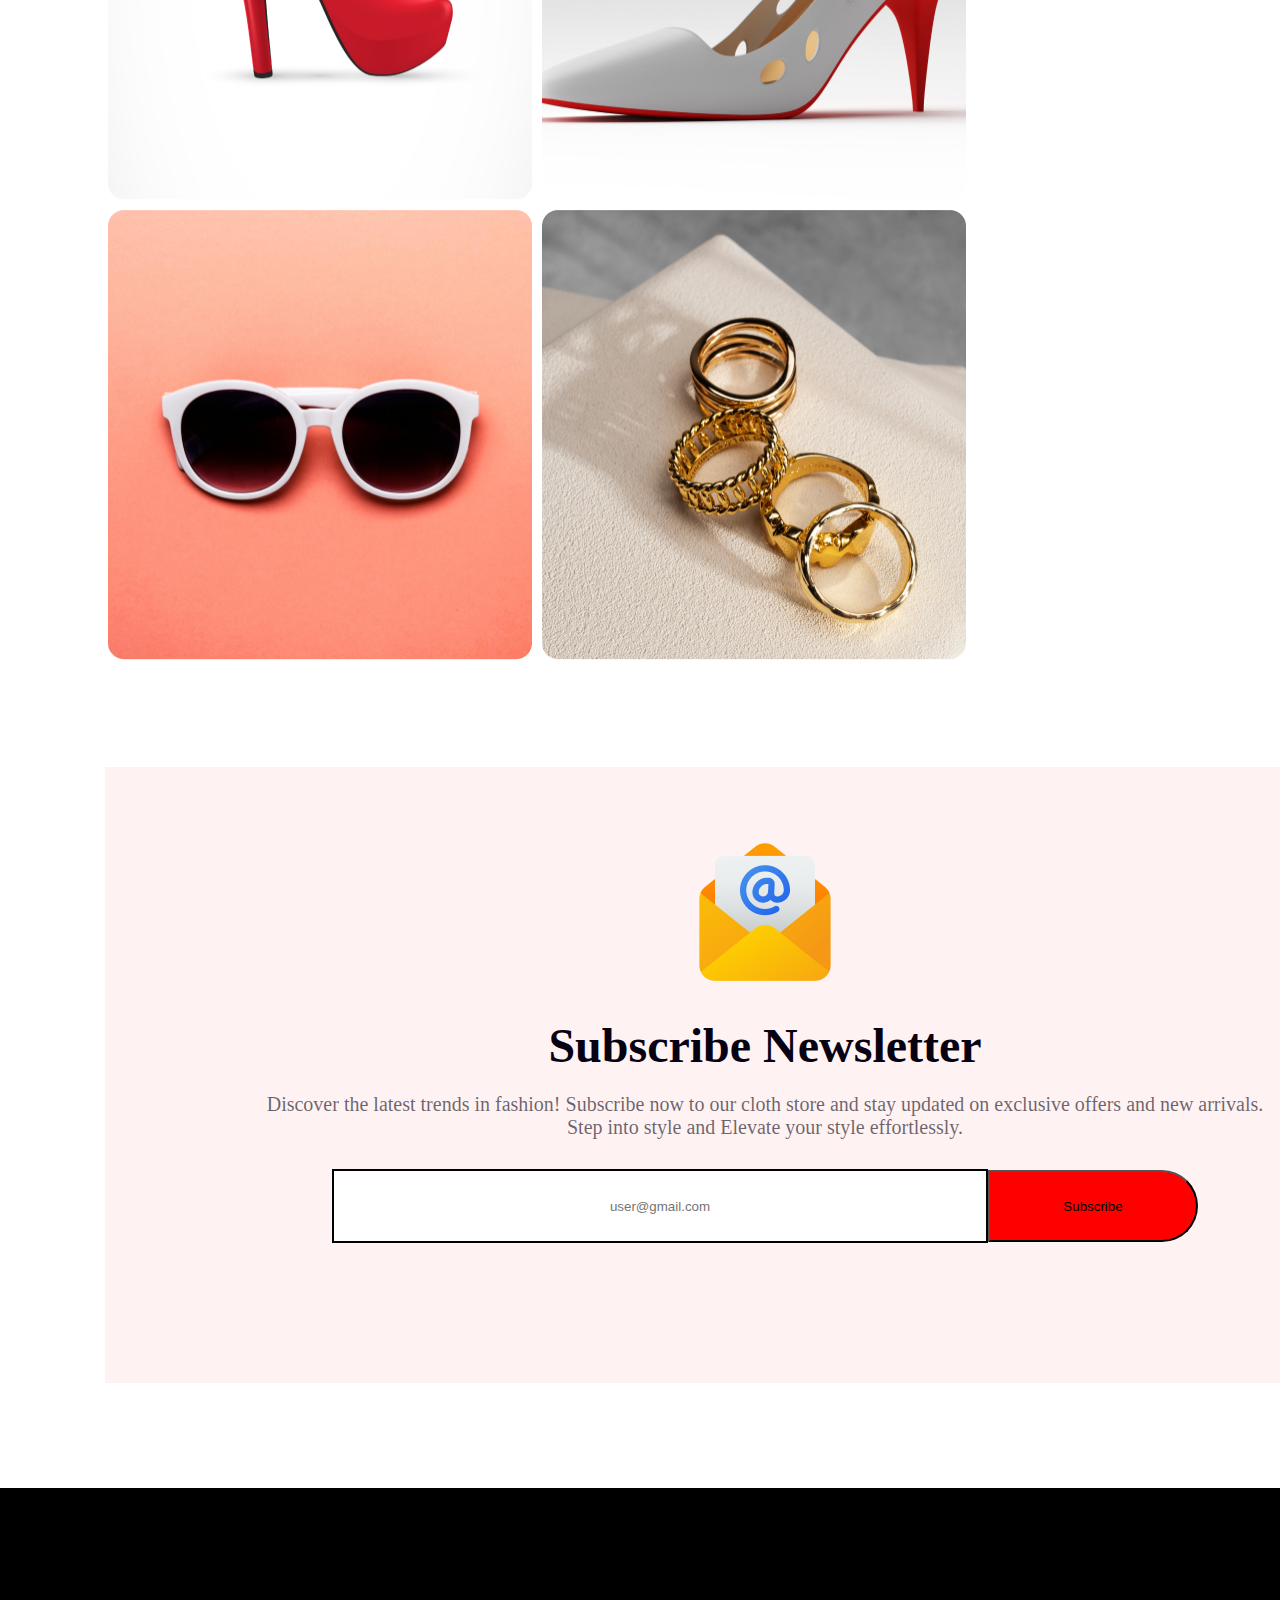
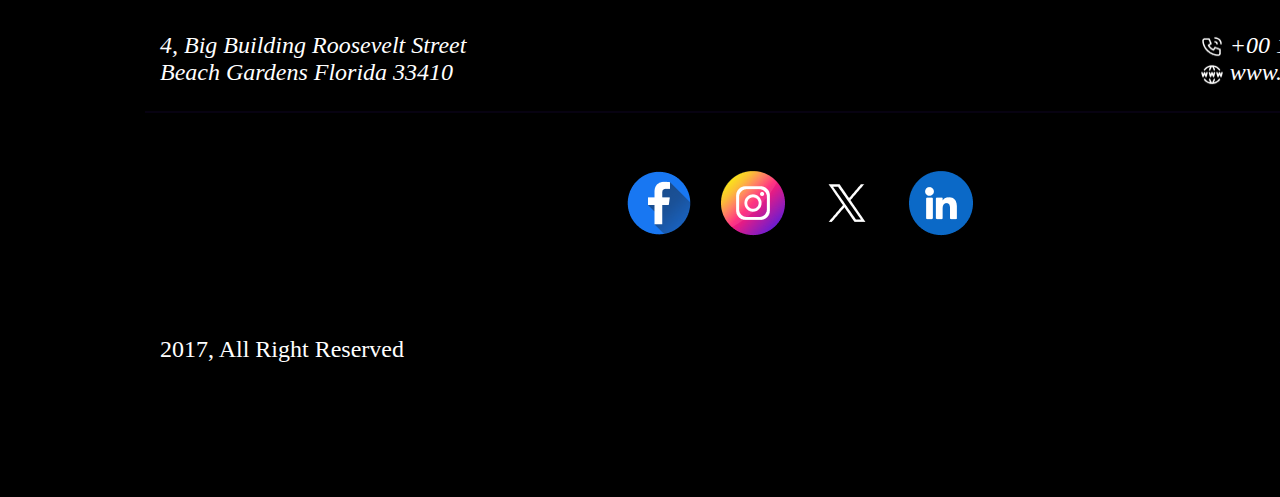
==== commit 564e5ebc: "finished the assignment" ====
--- a/index.html
+++ b/index.html
@@ -34,6 +34,18 @@
                <span  class="m6"> ALL CATAGORIES </span>
                <img id="h1" src="New Year Photo.png" alt="Photo Of New Year">
          
+            </div>
+
+            <div id="h8">
+               <h2 class="m22"> Welcome to <br>midnight party</h2>
+               <p  class="m23">Join us under the moonlit sky for an unforgettable Midnight Party! Get ready to dance the night away, indulge in tantalizing treats, and create lasting memories with friends and fellow night owls. <br>Don't miss the magic – come and celebrate the midnight hours with us!</p>
+
+               <img src="Group 70 - Copy.png" alt="image of 2024" class="m24">
+
+               <button type="submit" value="join" class="m25"> JOIN NOW</button>
+               
+
+
             </div>
 
          <div class="m7">
--- a/style/style.css
+++ b/style/style.css
@@ -76,9 +76,73 @@
   margin: auto;
 }
 
+#h8{
+   
+   background-image: linear-gradient( 90deg, #070211 0%, rgba(233, 230, 237, 0) 100%),  url(../style/Vectorrr.png);
+   max-width: 1320px;
+   height: 600px;
+   margin-top: 70px;
+   margin-left: 105px;
+   margin-right: 105px;
+   background-position: center;
+   position: relative;
+}
+
+.m22{
+   position: absolute;
+   top: 25%;
+   left: 30%;
+   text-align: left;
+   transform: translate(-50%, -50%);
+   color:#FFFFFF;
+   font-weight: 900;
+   font-family: Merriweather;
+   font-size: 64px;
+   letter-spacing: 7.04px;
+}
+
+.m23{
+   position: absolute;
+   top: 55%;
+   left: 40%;
+   text-align: left;
+   transform: translate(-50%, -50%);
+   color:#FFFFFF;
+   font-weight: 900;
+   font-family: Merriweather;
+   font-weight: 400;
+   font-size: 18px;
+}
+
+.m24{
+   position: absolute;
+   top: 14%;
+   right: 9%;
+   width: 310px;
+height: 460px
+
+}
+
+
+.m25{
+   color: #FFF;
+   position: absolute;
+   top: 80%;
+   left: 18%;
+   text-align: left;
+   transform: translate(-50%, -50%);
+   font-weight: 700;
+   font-size: 20px;
+   font-family: 'Times New Roman', Times, serif;
+   background-color: transparent;
+   border: none;
+   cursor: pointer;
+
+}
+
 .m7{
    margin: 105px;
-   padding-top:20px ;
+   padding-top:15px ;
 }
 
 .m8{
